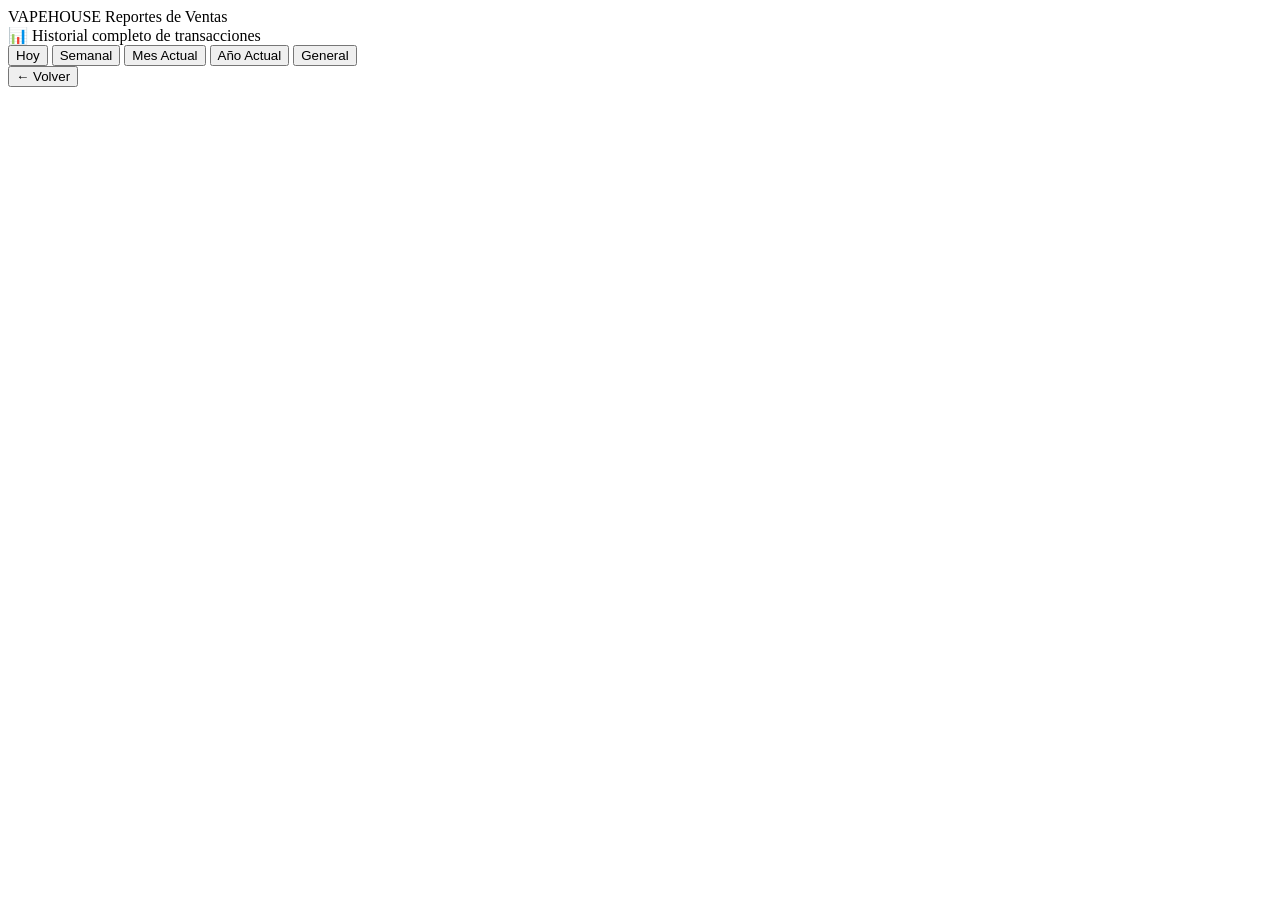
==== contabilidad.html @ bb2dec0f "Add files via upload" ====
<!DOCTYPE html>
<html lang="es">
<head>
    <meta charset="UTF-8">
    <meta name="viewport" content="width=device-width, initial-scale=1.0">
    <title>VapeHouse — Contabilidad</title>
    <link rel="stylesheet" href="/css/style.css">
    <style>
        .tab-content { display: none; }
        .tab-content.active { display: block; }
    </style>
</head>
<body>
    <div class="header">
        <div class="brand">VAPEHOUSE <span>Reportes de Ventas</span></div>
        <div class="user-info">
            <span>📊 Historial completo de transacciones</span>
        </div>
    </div>

    <div class="content">
        <div class="nav-tabs" id="nav-tabs">
            <button class="nav-tab active" data-tab="hoy" onclick="switchTab('hoy')">Hoy</button>
            <button class="nav-tab" data-tab="semanal" onclick="switchTab('semanal')">Semanal</button>
            <button class="nav-tab" data-tab="mes" onclick="switchTab('mes')">Mes Actual</button>
            <button class="nav-tab" data-tab="anio" onclick="switchTab('anio')">Año Actual</button>
            <button class="nav-tab" data-tab="general" onclick="switchTab('general')">General</button>
        </div>

        <div class="tab-content active" id="tab-hoy"></div>
        <div class="tab-content" id="tab-semanal"></div>
        <div class="tab-content" id="tab-mes"></div>
        <div class="tab-content" id="tab-anio"></div>
        <div class="tab-content" id="tab-general"></div>

        <div class="btn-group mt-2">
            <button class="btn btn-ghost" onclick="ir('/dashboard.html')">← Volver</button>
        </div>
    </div>

    <script src="/js/api.js"></script>
    <script>
        const periodos = { hoy: "HOY", semanal: "SEMANAL", mes: "MES ACTUAL", anio: "AÑO ACTUAL", general: "" };
        let cache = {};

        async function switchTab(tab) {
            document.querySelectorAll(".nav-tab").forEach(t => t.classList.remove("active"));
            document.querySelector(`.nav-tab[data-tab="${tab}"]`).classList.add("active");
            document.querySelectorAll(".tab-content").forEach(c => c.classList.remove("active"));
            document.getElementById("tab-" + tab).classList.add("active");

            if (!cache[tab]) {
                cache[tab] = await get("/api/ventas?periodo=" + encodeURIComponent(periodos[tab]));
            }
            renderTab(tab);
        }

        function renderTab(tab) {
            const ventas = cache[tab] || [];
            let total = ventas.reduce((s, v) => s + (v.ganancia || 0), 0);

            const container = document.getElementById("tab-" + tab);
            container.innerHTML = `
                <div class="flex-between mb-2">
                    <h2 class="text-success" style="font-size:24px">Total ${document.querySelector(`.nav-tab[data-tab="${tab}"]`).textContent}: ${fmt(total)}</h2>
                    <div class="btn-group" style="margin:0">
                        <button class="btn btn-primary" onclick="exportarPDF('${periodos[tab] || "GENERAL"}')">📄 Exportar PDF</button>
                        <button class="btn btn-danger" onclick="resetVentas('${periodos[tab] || "GENERAL"}')">🗑 Resetear</button>
                    </div>
                </div>
                <div class="table-container" style="max-height:500px;overflow-y:auto">
                    <table>
                        <thead><tr><th>ID</th><th>Fecha</th><th>Producto</th><th>Unidades</th><th>Ganancia</th></tr></thead>
                        <tbody>
                            ${ventas.map(v => `<tr><td>${v.id_venta}</td><td>${v.fecha}</td><td>${v.producto}</td><td>${v.unidades}</td><td>${fmt(v.ganancia)}</td></tr>`).join("") || '<tr><td colspan="5" class="text-muted">Sin datos</td></tr>'}
                        </tbody>
                    </table>
                </div>
            `;
        }

        async function exportarPDF(periodo) {
            const base64 = await get("/api/pdf/ventas?periodo=" + encodeURIComponent(periodo));
            descargarPDF(base64, `Reporte_Ventas_${periodo}_${fechaDate().replace(/\//g, "_")}.pdf`);
        }

        async function resetVentas(periodo) {
            if (!confirmar("¿Eliminar todas las ventas del periodo: " + periodo + "?")) return;
            await del("/api/ventas?periodo=" + encodeURIComponent(periodo));
            cache = {};
            const tab = document.querySelector(".nav-tab.active").dataset.tab;
            switchTab(tab);
        }

        switchTab("hoy");
    </script>
</body>
</html>
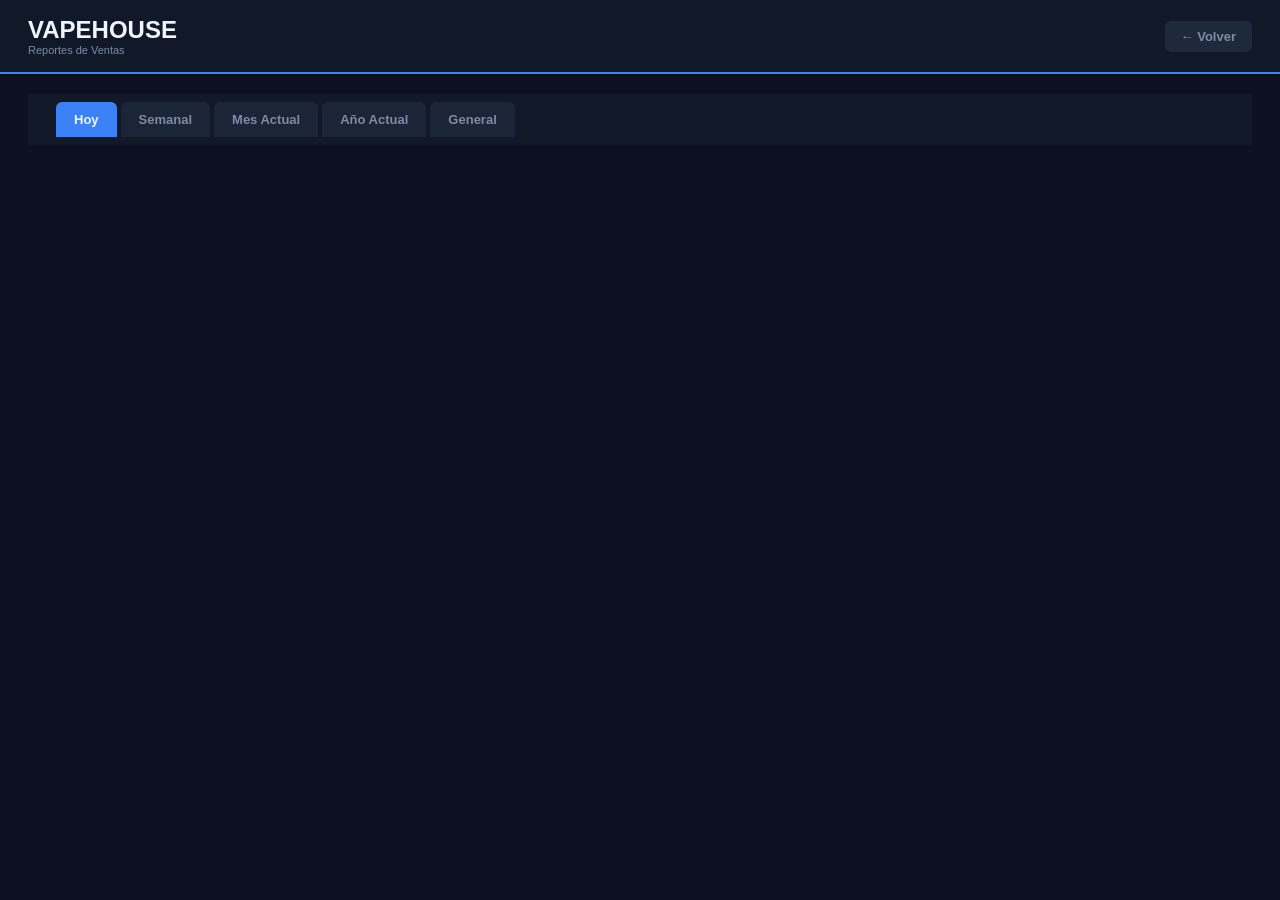
==== commit 6ce50870: "Fix contabilida" ====
--- a/contabilidad.html
+++ b/contabilidad.html
@@ -4,22 +4,42 @@
     <meta charset="UTF-8">
     <meta name="viewport" content="width=device-width, initial-scale=1.0">
     <title>VapeHouse — Contabilidad</title>
-    <link rel="stylesheet" href="/css/style.css">
     <style>
+        * { margin: 0; padding: 0; box-sizing: border-box; }
+        body { font-family: "Segoe UI", sans-serif; background: #0B1120; color: #F0F4FF; min-height: 100vh; display: flex; flex-direction: column; }
+        .header { background: #111827; padding: 16px 28px; display: flex; align-items: center; justify-content: space-between; border-bottom: 2px solid #3B82F6; }
+        .header .brand { font-size: 24px; font-weight: bold; color: #F0F4FF; }
+        .header .brand span { color: #7A8BA8; font-size: 11px; display: block; font-weight: normal; }
+        .btn-volver { background: #1E293B; color: #7A8BA8; border: none; padding: 8px 16px; border-radius: 6px; cursor: pointer; font-size: 13px; font-weight: bold; }
+        .content { padding: 20px 28px; flex: 1; }
+        .nav-tabs { background: #111827; padding: 8px 28px; display: flex; gap: 4px; }
+        .nav-tab { padding: 10px 18px; background: #1C2537; color: #7A8BA8; border: none; cursor: pointer; font-size: 13px; font-weight: bold; border-radius: 6px 6px 0 0; }
+        .nav-tab.active, .nav-tab:hover { background: #3B82F6; color: #F0F4FF; }
         .tab-content { display: none; }
         .tab-content.active { display: block; }
+        .table-container { overflow-x: auto; border: 1px solid #1E3050; border-radius: 8px; margin: 8px 0; max-height: 500px; overflow-y: auto; }
+        table { width: 100%; border-collapse: collapse; font-size: 13px; }
+        thead th { background: #1C2537; color: #60A5FA; padding: 10px 14px; text-align: center; font-weight: bold; position: sticky; top: 0; }
+        tbody tr { background: #141E30; }
+        tbody tr:nth-child(even) { background: #0F1826; }
+        tbody td { padding: 8px 14px; text-align: center; border-bottom: 1px solid #1E3050; }
+        .btn { padding: 10px 20px; border: none; border-radius: 6px; font-size: 13px; font-weight: bold; cursor: pointer; }
+        .btn-danger { background: #EF4444; color: #F0F4FF; }
+        .btn-group { display: flex; gap: 8px; margin-top: 12px; }
+        .flex-between { display: flex; justify-content: space-between; align-items: center; }
+        .text-success { color: #10B981; }
+        .text-muted { color: #7A8BA8; }
+        h2 { font-size: 20px; }
     </style>
 </head>
 <body>
     <div class="header">
         <div class="brand">VAPEHOUSE <span>Reportes de Ventas</span></div>
-        <div class="user-info">
-            <span>📊 Historial completo de transacciones</span>
-        </div>
+        <button class="btn-volver" onclick="window.location.href='/dashboard.html'">← Volver</button>
     </div>
 
     <div class="content">
-        <div class="nav-tabs" id="nav-tabs">
+        <div class="nav-tabs">
             <button class="nav-tab active" data-tab="hoy" onclick="switchTab('hoy')">Hoy</button>
             <button class="nav-tab" data-tab="semanal" onclick="switchTab('semanal')">Semanal</button>
             <button class="nav-tab" data-tab="mes" onclick="switchTab('mes')">Mes Actual</button>
@@ -27,19 +47,24 @@
             <button class="nav-tab" data-tab="general" onclick="switchTab('general')">General</button>
         </div>
 
-        <div class="tab-content active" id="tab-hoy"></div>
-        <div class="tab-content" id="tab-semanal"></div>
-        <div class="tab-content" id="tab-mes"></div>
-        <div class="tab-content" id="tab-anio"></div>
-        <div class="tab-content" id="tab-general"></div>
-
-        <div class="btn-group mt-2">
-            <button class="btn btn-ghost" onclick="ir('/dashboard.html')">← Volver</button>
-        </div>
+        <div id="tab-hoy" class="tab-content active"></div>
+        <div id="tab-semanal" class="tab-content"></div>
+        <div id="tab-mes" class="tab-content"></div>
+        <div id="tab-anio" class="tab-content"></div>
+        <div id="tab-general" class="tab-content"></div>
     </div>
 
-    <script src="/js/api.js"></script>
     <script>
+        async function api(url, options = {}) {
+            const res = await fetch(url, { headers: { "Content-Type": "application/json" }, ...options });
+            if (!res.ok) { const err = await res.json().catch(() => ({ detail: "Error" })); throw new Error(err.detail || "Error"); }
+            return res.json();
+        }
+        function get(url) { return api(url); }
+        function del(url) { return api(url, { method: "DELETE" }); }
+        function fmt(n) { return "$" + Number(n || 0).toLocaleString("en-US", { minimumFractionDigits: 2, maximumFractionDigits: 2 }); }
+        function confirmar(msg) { return confirm(msg); }
+
         const periodos = { hoy: "HOY", semanal: "SEMANAL", mes: "MES ACTUAL", anio: "AÑO ACTUAL", general: "" };
         let cache = {};
 
@@ -48,48 +73,31 @@
             document.querySelector(`.nav-tab[data-tab="${tab}"]`).classList.add("active");
             document.querySelectorAll(".tab-content").forEach(c => c.classList.remove("active"));
             document.getElementById("tab-" + tab).classList.add("active");
-
-            if (!cache[tab]) {
-                cache[tab] = await get("/api/ventas?periodo=" + encodeURIComponent(periodos[tab]));
-            }
+            if (!cache[tab]) cache[tab] = await get("/api/ventas?periodo=" + periodos[tab]);
             renderTab(tab);
         }
 
         function renderTab(tab) {
             const ventas = cache[tab] || [];
-            let total = ventas.reduce((s, v) => s + (v.ganancia || 0), 0);
-
-            const container = document.getElementById("tab-" + tab);
-            container.innerHTML = `
-                <div class="flex-between mb-2">
-                    <h2 class="text-success" style="font-size:24px">Total ${document.querySelector(`.nav-tab[data-tab="${tab}"]`).textContent}: ${fmt(total)}</h2>
-                    <div class="btn-group" style="margin:0">
-                        <button class="btn btn-primary" onclick="exportarPDF('${periodos[tab] || "GENERAL"}')">📄 Exportar PDF</button>
-                        <button class="btn btn-danger" onclick="resetVentas('${periodos[tab] || "GENERAL"}')">🗑 Resetear</button>
-                    </div>
+            const total = ventas.reduce((s, v) => s + (v.ganancia || 0), 0);
+            document.getElementById("tab-" + tab).innerHTML = `
+                <div class="flex-between" style="margin:12px 0">
+                    <h2 class="text-success">Total: ${fmt(total)}</h2>
+                    <button class="btn btn-danger" onclick="resetVentas('${periodos[tab] || "GENERAL"}')">🗑 Resetear</button>
                 </div>
-                <div class="table-container" style="max-height:500px;overflow-y:auto">
+                <div class="table-container">
                     <table>
                         <thead><tr><th>ID</th><th>Fecha</th><th>Producto</th><th>Unidades</th><th>Ganancia</th></tr></thead>
-                        <tbody>
-                            ${ventas.map(v => `<tr><td>${v.id_venta}</td><td>${v.fecha}</td><td>${v.producto}</td><td>${v.unidades}</td><td>${fmt(v.ganancia)}</td></tr>`).join("") || '<tr><td colspan="5" class="text-muted">Sin datos</td></tr>'}
-                        </tbody>
+                        <tbody>${ventas.map(v => `<tr><td>${v.id_venta}</td><td>${v.fecha}</td><td>${v.producto}</td><td>${v.unidades}</td><td>${fmt(v.ganancia)}</td></tr>`).join("") || '<tr><td colspan="5" class="text-muted">Sin datos</td></tr>'}</tbody>
                     </table>
-                </div>
-            `;
+                </div>`;
         }
 
-        async function exportarPDF(periodo) {
-            const base64 = await get("/api/pdf/ventas?periodo=" + encodeURIComponent(periodo));
-            descargarPDF(base64, `Reporte_Ventas_${periodo}_${fechaDate().replace(/\//g, "_")}.pdf`);
-        }
-
-        async function resetVentas(periodo) {
-            if (!confirmar("¿Eliminar todas las ventas del periodo: " + periodo + "?")) return;
-            await del("/api/ventas?periodo=" + encodeURIComponent(periodo));
+        async function resetVentas(p) {
+            if (!confirmar("¿Eliminar ventas de " + p + "?")) return;
+            await del("/api/ventas?periodo=" + p);
             cache = {};
-            const tab = document.querySelector(".nav-tab.active").dataset.tab;
-            switchTab(tab);
+            switchTab(document.querySelector(".nav-tab.active").getAttribute("data-tab"));
         }
 
         switchTab("hoy");
